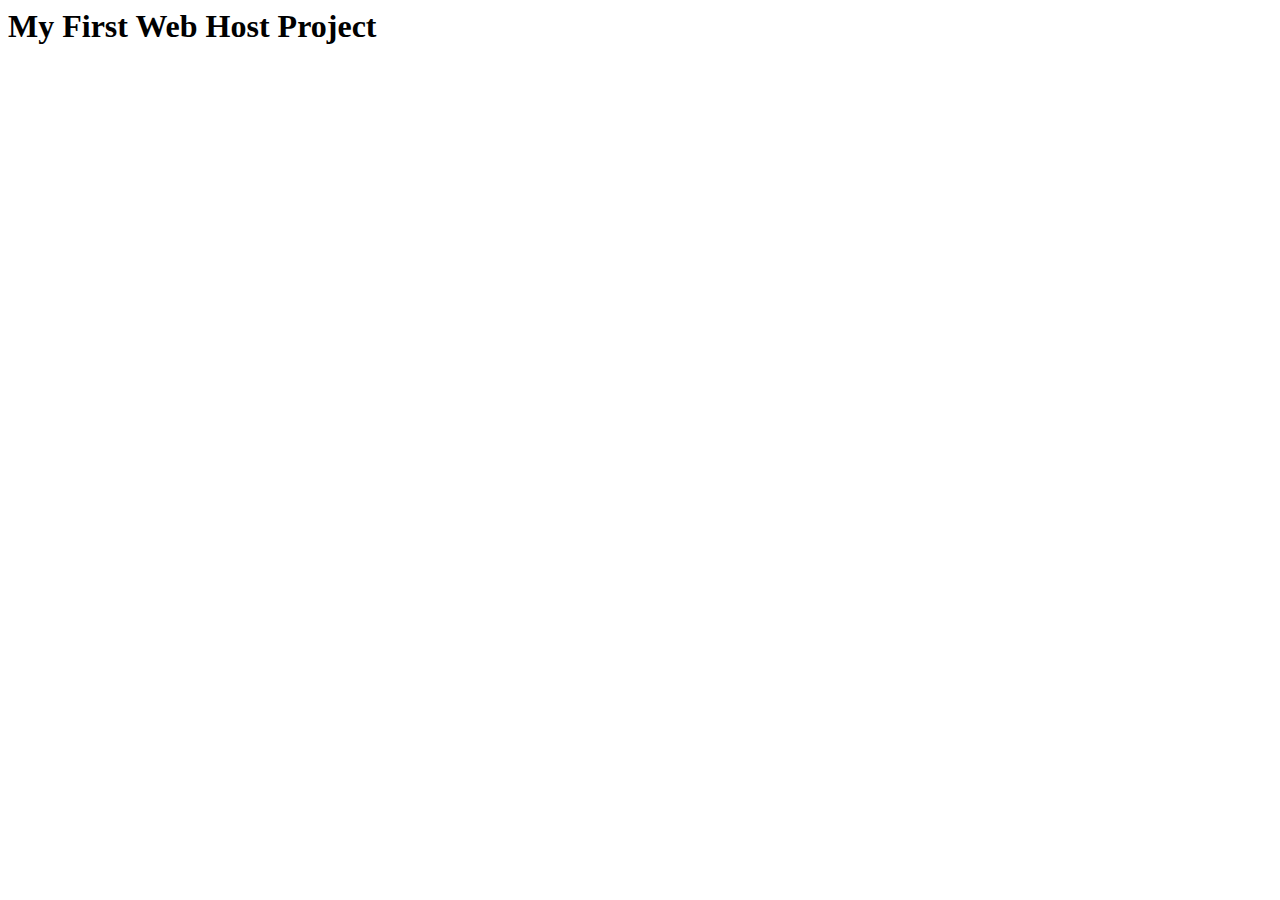
==== index.html @ 61482874 "Create index.html" ====
<html>
    <head>
        <meta charset="utf-8">
        <meta http-equiv="x-ua-compatible" content="ie=edge">
        <title>My First Web Host Project</title>
    </head>
    <body>
        <h1>My First Web Host Project</h1>
    </body>
</html>
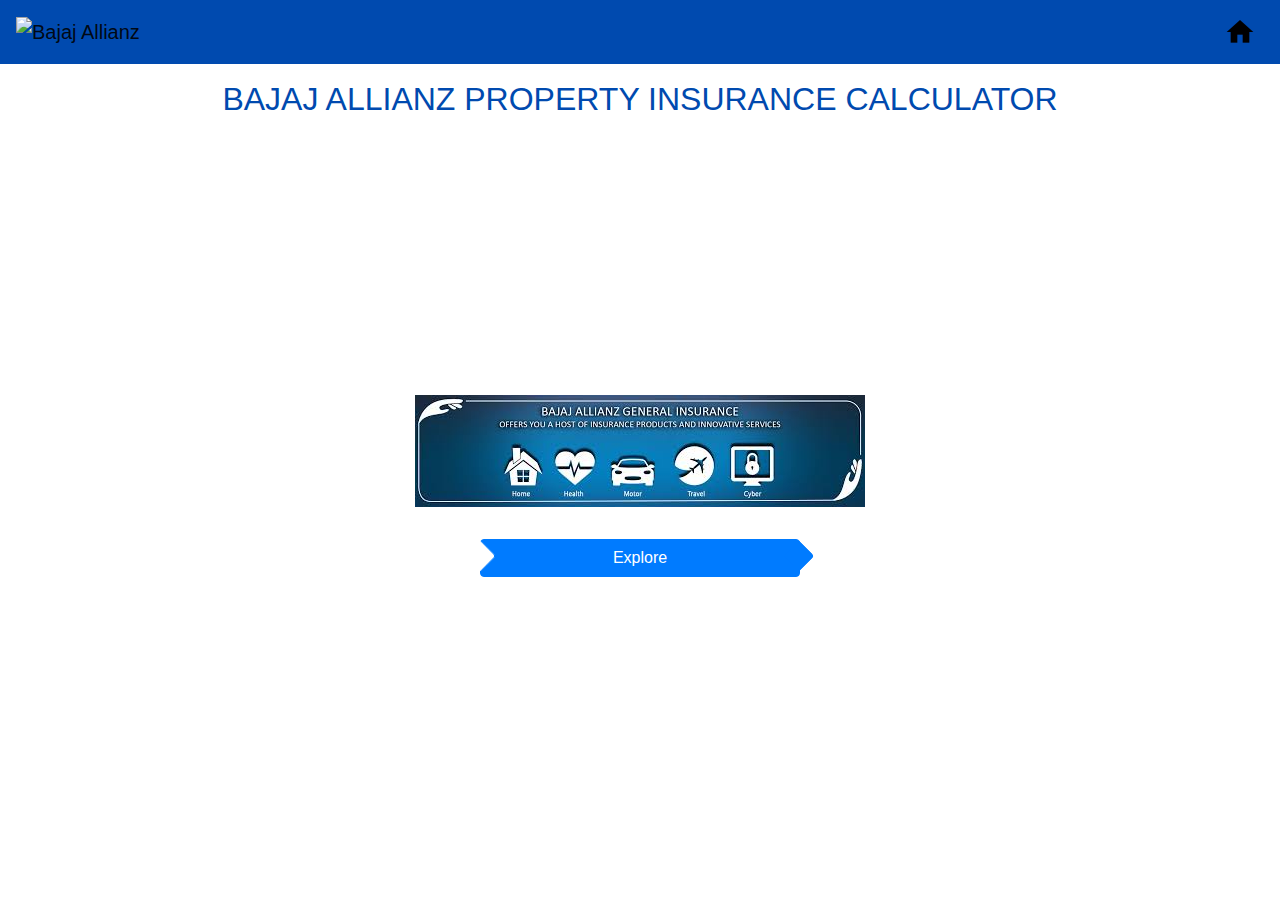
==== commit 7d1b1135: "Sample landing page and second page." ====
--- a/index.html
+++ b/index.html
@@ -3,8 +3,42 @@
         <meta charset="utf-8">
         <meta http-equiv="x-ua-compatible" content="ie=edge">
         <title>My First Web Host Project</title>
+        <link rel="stylesheet" href="index.css">
+        <link rel="stylesheet" href="https://stackpath.bootstrapcdn.com/bootstrap/4.5.2/css/bootstrap.min.css">
+        <link rel="stylesheet" href="https://maxcdn.bootstrapcdn.com/font-awesome/4.7.0/css/font-awesome.min.css">
+        <script src="https://code.jquery.com/jquery-3.5.1.min.js"></script>
+        <script src="https://cdn.jsdelivr.net/npm/popper.js@1.16.1/dist/umd/popper.min.js"></script>
+        <script src="https://stackpath.bootstrapcdn.com/bootstrap/4.5.2/js/bootstrap.min.js"></script>
+        <script type="text/javascript" src="index.js"></script>
     </head>
     <body>
-        <h1>My First Web Host Project</h1>
+      <div class="common-header">
+        <nav class="navbar navbar-expand-md navbar-light">
+            <a href="index.html" class="navbar-brand">
+                <img class="img-bajaj-logo" src="https://www.bajajallianz.com/content/dam/bagic/common-landing/logo.png" alt="Bajaj Allianz">
+            </a>
+
+            <div class="collapse navbar-collapse" id="navbarCollapse">
+                <div class="navbar-nav ml-auto">
+                    <a href="index.html" class="nav-item nav-link">
+                      <img class="img-bajaj-home-icon" src="assets/home-icon.png" alt="Bajaj Home">
+                    </a>
+                </div>
+            </div>
+        </nav>
+      </div>
+        <div class="home-page-content">
+          <div class="home-page-heading">
+            <h2>BAJAJ ALLIANZ PROPERTY INSURANCE CALCULATOR</h2>
+          </div>
+          <div class="home-page-main-content">
+            <div class="bajaj-services">
+              <img src="assets/bajaj-services-logo.jpeg" alt="Bajaj Services">
+            </div>
+            <div class="btn-explore-site">
+              <button type="button" class="btn btn-primary btn-arrow-right explore-site-btn">Explore</button>
+            </div>
+          </div>
+        </div>
     </body>
-</html>+</html>
--- a/index.css
+++ b/index.css
@@ -0,0 +1,99 @@
+.home-page-main-content {
+  display: flex;
+  justify-content: center;
+  flex-direction: column;
+  align-items: center;
+  height: 80%;
+}
+
+.bajaj-label-color {
+  color: #004aaf;
+}
+
+.home-page-heading {
+  color: #004aaf;
+  text-align: center;
+  margin-top: 16px;
+}
+
+.navbar {
+  background-color: #004aaf;
+}
+
+.img-bajaj-home-icon {
+  width: 32px;
+  height: 32px;
+}
+
+.btn-explore-site {
+  text-align: center;
+  margin-top: 32px;
+}
+
+.explore-site-btn {
+  width: 320px;
+}
+
+.btn-arrow-right,
+.btn-arrow-left {
+   position: relative;
+   padding-left: 18px;
+   padding-right: 18px;
+}
+
+.btn-arrow-right {
+   padding-left: 36px;
+}
+
+.btn-arrow-right:before,
+.btn-arrow-right:after {
+   content: "";
+   position: absolute;
+   top: 5px;
+   width: 22px;
+   height: 22px;
+   background: inherit;
+   border: inherit;
+   border-left-color: transparent;
+   border-bottom-color: transparent;
+   border-radius: 0px 4px 0px 0px;
+}
+
+.btn-arrow-right:before,
+.btn-arrow-right:after {
+   transform: rotate(45deg);
+   -webkit-transform: rotate(45deg);
+   -moz-transform: rotate(45deg);
+   -o-transform: rotate(45deg);
+   -ms-transform: rotate(45deg);
+}
+
+.btn-arrow-right:before {
+   left: -11px;
+}
+
+.btn-arrow-right:after {
+   right: -11px;
+}
+
+.btn-arrow-right:after {
+  z-index: 1;
+}
+
+.btn-arrow-right:before {
+   background-color: white;
+}
+
+.property-details {
+  margin: 16px;
+}
+
+.form-control {
+  width: 80% !important;
+}
+
+.submit-button {
+  margin: 0 auto;
+  width: 320px;
+  display: block !important;
+}
